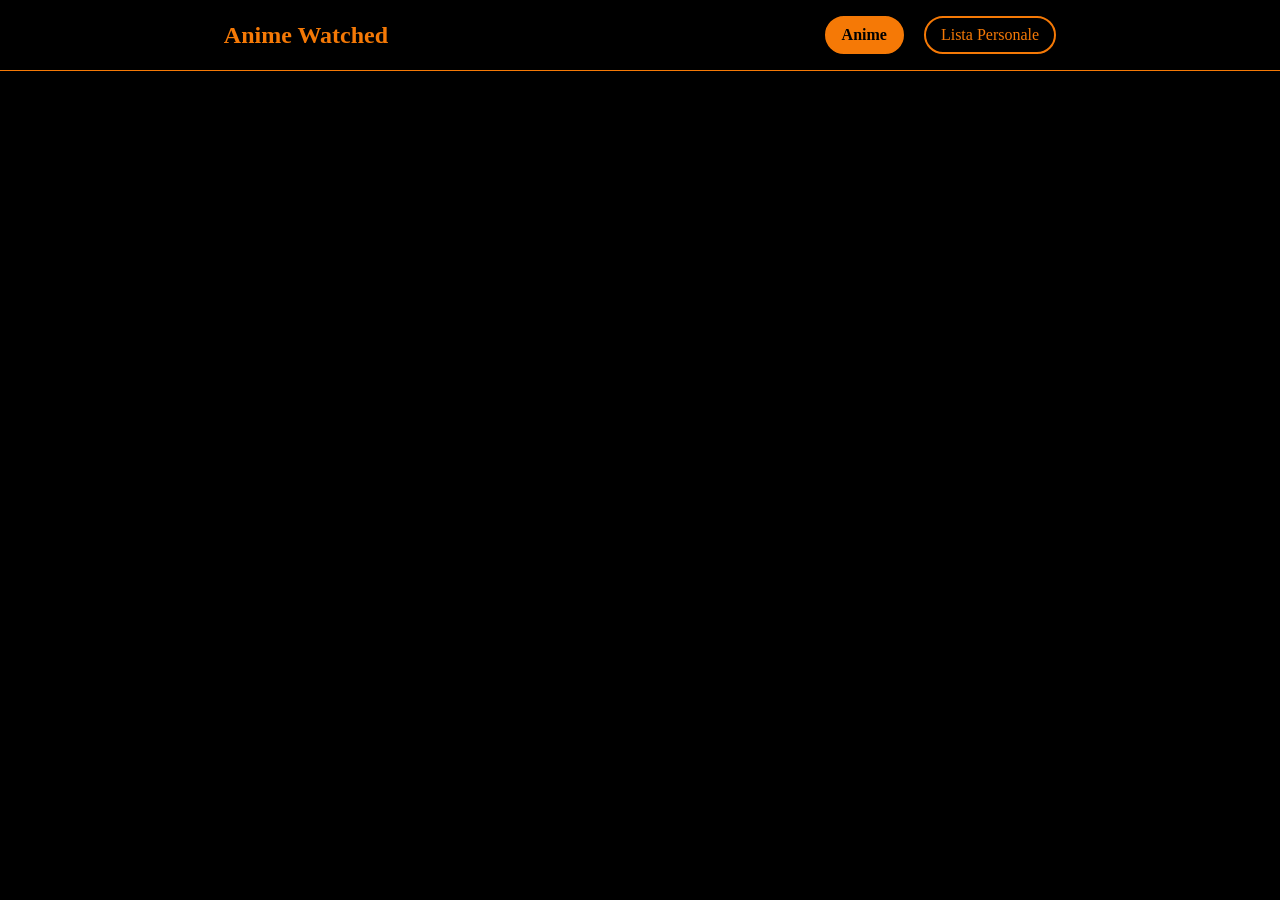
==== index.html @ b8377942 "first commit" ====
<!DOCTYPE html>
<html lang="it">
    <head>
        <meta charset="UTF-8">
        <meta name="viewport" content="width=device-width, initial-scale=1.0">
        <title>Anime Watched</title>
        <link rel="manifest" href="manifest.json">
        <link rel="stylesheet" href="style.css">
        <link rel="stylesheet" href="css/header.css">
    </head>
    <body id="background-body">

        <header id="header-site">
            <h1 id="title-page"></h1>
            <nav id="navigation-bar">
                <ul>
                    <li id="anime-page" class="selected">Anime</li>
                    <li id="lista-utente-page" class="not-selected">Lista Personale</li>
                </ul>
            </nav>
        </header>

        <main id="app-main"></main>

        <script>
            if ('serviceWorker' in navigator) {
                navigator.serviceWorker.register('js/sw.js')
                    .then(() => console.log('Service Worker registrato!'))
                    .catch(err => console.error('Errore:', err));
            }
        </script>
        <script src="script.js"></script>
    </body>
</html>
---- style.css ----
:root {
    --theme-background: rgb(0,0,0);
    --theme-other: rgb(245, 121, 6);
}

#background-body {
    height: 100vh;
    height: 100dvh;
    
    width: 100vw;
    
    padding: 0;
    margin: 0;
}

#background-body.dark {
    background-color: var(--theme-background);
}

#background-body.light {
    background-color: var(--theme-background);
}

#app-main {
    width: 100%;
    
    min-height: 80vh;
    min-height: 80dvh;
}
---- css/header.css ----
#header-site {
    position: absolute;

    color: var(--theme-other);
    
    top: 0;
    right: 0;
    left: 0;

    width: 96%;

    display: flex;
    align-items: center;
    justify-content: space-around;

    border-bottom: solid 1px var(--theme-other);

    padding: 0 2%;
}

#title-page {
    font-size: clamp(0.8rem, 4vw, 1.5rem);
    margin: 1% 0;
}

#navigation-bar ul{
    display: flex;
    justify-content: space-around;
    justify-items: center;
    align-items: center;
    list-style: none;
    gap: 20px;
}

#navigation-bar>ul>li{
    cursor: pointer;
    border: solid 2px var(--theme-other);
    padding: 8px 15px;
    font-size: clamp(0.5rem, 1.5vw, 1rem);
    border-radius: 20px;
    transition: 
        background 0.4s ease,
        color 0.4s ease;
}

#navigation-bar>ul>li.selected{
    font-weight: bold;
    background-color: var(--theme-other);
    color: var(--theme-background);
}

#navigation-bar>ul>li::selection{
    background: transparent;
}
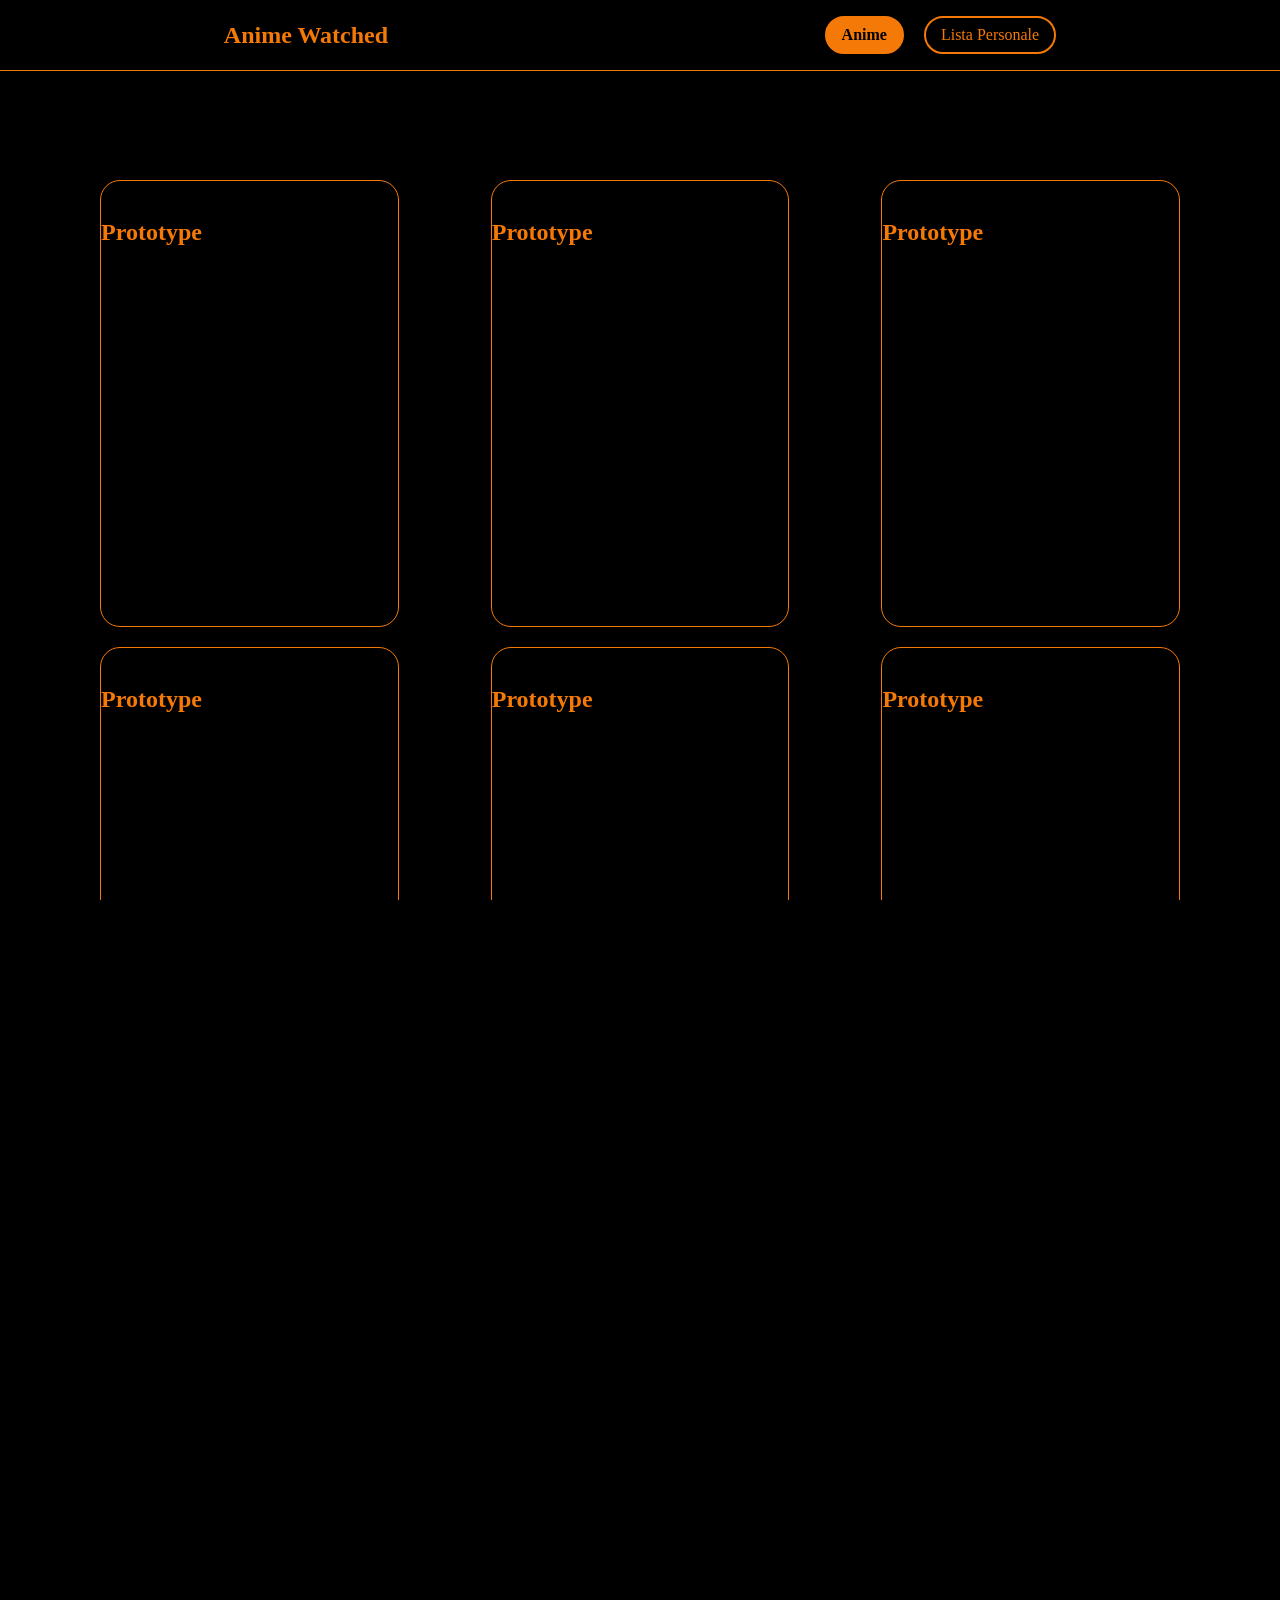
==== commit 1cf818e7: "update 0.1a" ====
--- a/index.html
+++ b/index.html
@@ -7,6 +7,8 @@
         <link rel="manifest" href="manifest.json">
         <link rel="stylesheet" href="style.css">
         <link rel="stylesheet" href="css/header.css">
+        <link rel="stylesheet" href="src/animePage.css">
+        <link rel="stylesheet" href="src/listaUtente.css">
     </head>
     <body id="background-body">
 
--- a/style.css
+++ b/style.css
@@ -3,11 +3,12 @@
     --theme-other: rgb(245, 121, 6);
 }
 
-#background-body {
+#background-body, html {
     height: 100vh;
     height: 100dvh;
-    
+
     width: 100vw;
+    overflow-x: hidden;
     
     padding: 0;
     margin: 0;
@@ -22,8 +23,19 @@
 }
 
 #app-main {
-    width: 100%;
+    width: 90%;
+
+    margin-top: 20vh;
+    margin-top: 20dvh;
+
+    padding: 0 5%;
     
     min-height: 80vh;
     min-height: 80dvh;
+
+    display: grid;
+    grid-template-columns: repeat(3, 1fr);
+
+    justify-items: center;
+    gap: 20px;
 }
--- a/css/header.css
+++ b/css/header.css
@@ -1,6 +1,8 @@
 #header-site {
-    position: absolute;
-
+    position: fixed;
+    z-index: 100;
+    
+    background-color: var(--theme-background);
     color: var(--theme-other);
     
     top: 0;
--- a/src/animePage.css
+++ b/src/animePage.css
@@ -0,0 +1,13 @@
+.container, .container.anime>img {
+    aspect-ratio: 2/3;
+}
+
+.container.anime {
+    border: solid 1px var(--theme-other);
+    border-radius: 20px;
+    width: 80%;
+}
+
+.container.anime > h2 {
+    color: var(--theme-other) !important;
+}
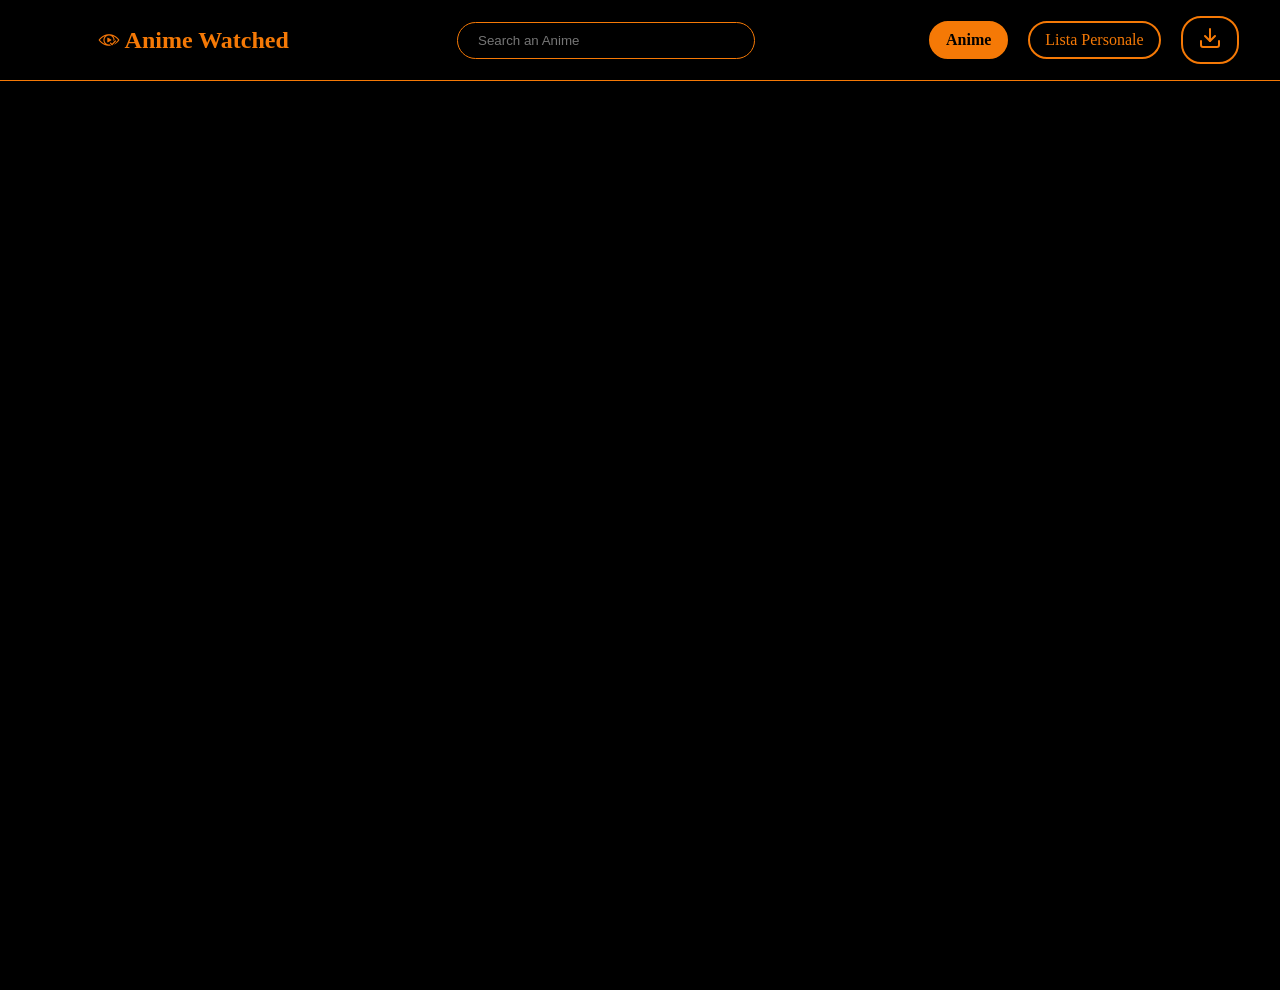
==== commit e97e0dd3: "update 1.0" ====
--- a/index.html
+++ b/index.html
@@ -4,20 +4,44 @@
         <meta charset="UTF-8">
         <meta name="viewport" content="width=device-width, initial-scale=1.0">
         <title>Anime Watched</title>
+        <link rel="shortcut icon" href="imgs/icon/icon.jpg" type="image/x-icon">
         <link rel="manifest" href="manifest.json">
         <link rel="stylesheet" href="style.css">
         <link rel="stylesheet" href="css/header.css">
-        <link rel="stylesheet" href="src/animePage.css">
-        <link rel="stylesheet" href="src/listaUtente.css">
+        <link rel="stylesheet" href="css/animePage.css">
     </head>
     <body id="background-body">
 
         <header id="header-site">
-            <h1 id="title-page"></h1>
+            <h1 id="title-page" style="display: flex; align-items: center;">
+                <img style="
+                    width: clamp(32px,8%,64px);
+                    aspect-ratio: 1/1;    
+                " src="imgs/icon/icon.jpg" alt="">
+                Anime Watched
+            </h1>
+            <input id="search-bar" name="search-bar" placeholder="Search an Anime" type="text">
             <nav id="navigation-bar">
                 <ul>
                     <li id="anime-page" class="selected">Anime</li>
                     <li id="lista-utente-page" class="not-selected">Lista Personale</li>
+                    <li id="download-btn">
+                        <svg 
+                            xmlns="http://w3.org" 
+                            width="24" 
+                            height="24" 
+                            viewBox="0 0 24 24" 
+                            fill="none" 
+                            stroke="currentColor" 
+                            stroke-width="2" 
+                            stroke-linecap="round" 
+                            stroke-linejoin="round"
+                        >
+                            <path d="M21 15v4a2 2 0 0 1-2 2H5a2 2 0 0 1-2-2v-4" />
+                            <polyline points="7 10 12 15 17 10" />
+                            <line x1="12" y1="15" x2="12" y2="3" />
+                        </svg>
+                    </li>
                 </ul>
             </nav>
         </header>
@@ -26,11 +50,12 @@
 
         <script>
             if ('serviceWorker' in navigator) {
-                navigator.serviceWorker.register('js/sw.js')
+                navigator.serviceWorker.register('./sw.js')
                     .then(() => console.log('Service Worker registrato!'))
                     .catch(err => console.error('Errore:', err));
             }
         </script>
-        <script src="script.js"></script>
+        <script type="module" src="script.js"></script>
+        <script src="js/download.js"></script>
     </body>
 </html>
--- a/style.css
+++ b/style.css
@@ -1,41 +1,87 @@
 :root {
-    --theme-background: rgb(0,0,0);
+    --theme-background: rgb(0, 0, 0);
     --theme-other: rgb(245, 121, 6);
 }
 
-#background-body, html {
-    height: 100vh;
-    height: 100dvh;
-
-    width: 100vw;
-    overflow-x: hidden;
-    
-    padding: 0;
-    margin: 0;
-}
-
 #background-body.dark {
-    background-color: var(--theme-background);
+    --theme-background: rgb(0, 0, 0);
+    --theme-other: rgb(245, 121, 6);
 }
 
 #background-body.light {
+    --theme-background: rgb(245, 245, 245);
+    --theme-other: rgb(245, 121, 6);
+}
+
+html {
+    margin: 0;
+    padding: 0;
+    width: 100%;
+}
+
+#background-body {
+    min-height: 100vh;
+    min-height: 100dvh;
+    width: 100%;
+    overflow-x: hidden;
     background-color: var(--theme-background);
+    margin: 0;
+    padding: 0;
+    box-sizing: border-box;
 }
 
 #app-main {
-    width: 90%;
+    width: 100%;
+    box-sizing: border-box;
+    padding: 0 20px 40px;
 
-    margin-top: 20vh;
-    margin-top: 20dvh;
+    margin-top: 10vh;
+    margin-top: 10dvh;
 
-    padding: 0 5%;
-    
     min-height: 80vh;
     min-height: 80dvh;
 
     display: grid;
-    grid-template-columns: repeat(3, 1fr);
+    grid-template-columns: repeat(3, minmax(0, 1fr)); 
+    justify-items: center;
+    align-content: start; 
+    gap: 30px;
+}
 
-    justify-items: center;
-    gap: 20px;
-}+@media (min-width: 3001px) {
+    #app-main {
+        grid-template-columns: repeat(7, minmax(0, 1fr));
+    }
+}
+
+@media (max-width: 3000px) {
+    #app-main {
+        grid-template-columns: repeat(6, minmax(0, 1fr));
+    }
+}
+
+@media (max-width: 2500px) {
+    #app-main {
+        grid-template-columns: repeat(5, minmax(0, 1fr));
+    }
+}
+
+@media (max-width: 2000px) {
+    #app-main {
+        grid-template-columns: repeat(4, minmax(0, 1fr));
+    }
+}
+
+@media (max-width: 1500px) {
+    #app-main {
+        grid-template-columns: repeat(3, minmax(0, 1fr));
+    }
+}
+
+@media (max-width: 1000px) {
+    #app-main {
+        grid-template-columns: repeat(2, minmax(0, 1fr));
+        gap: 15px;
+        padding: 0 15px 30px;
+    }
+}
--- a/css/header.css
+++ b/css/header.css
@@ -9,7 +9,7 @@
     right: 0;
     left: 0;
 
-    width: 96%;
+    width: 100%;
 
     display: flex;
     align-items: center;
@@ -23,6 +23,23 @@
 #title-page {
     font-size: clamp(0.8rem, 4vw, 1.5rem);
     margin: 1% 0;
+    width: 18%;
+}
+
+#search-bar {
+    background: #000000;
+    border: solid 1px var(--theme-other);
+    border-radius: 20px;
+    padding: 10px 20px;
+    color: white;
+    width: 20%;
+    
+    transition: width 0.2s ease;
+}
+
+#search-bar:focus {
+    outline: solid 2px var(--theme-other);
+    width: 30%;
 }
 
 #navigation-bar ul{
--- a/css/animePage.css
+++ b/css/animePage.css
@@ -0,0 +1,39 @@
+.container.anime {
+    border: solid 1px var(--theme-other);
+    border-radius: 20px;
+    padding-bottom: 20px;
+    width: 100%;
+    max-width: 290px;
+    box-sizing: border-box;
+
+    display: flex;
+    flex-direction: column;
+    justify-content: space-between;
+
+    transition: box-shadow 0.4s ease;
+}
+
+.container.anime:hover {
+    box-shadow: 0 0 20px 2px var(--theme-other);
+}
+
+.container.anime > img {
+    display: block;
+    width: 100%;
+    aspect-ratio: 2 / 3;
+    object-fit: cover;
+    border-radius: 20px 20px 0 0;
+}
+
+.container.anime > h2 {
+    color: var(--theme-other) !important;
+    padding: 0 20px;
+    margin: 15px 0;
+    font-size: clamp(1rem, 2.5vw, 1.25rem);
+
+    display: -webkit-box;
+    -webkit-line-clamp: 2;
+    -webkit-box-orient: vertical;
+    overflow: hidden;
+    text-overflow: ellipsis;
+}
